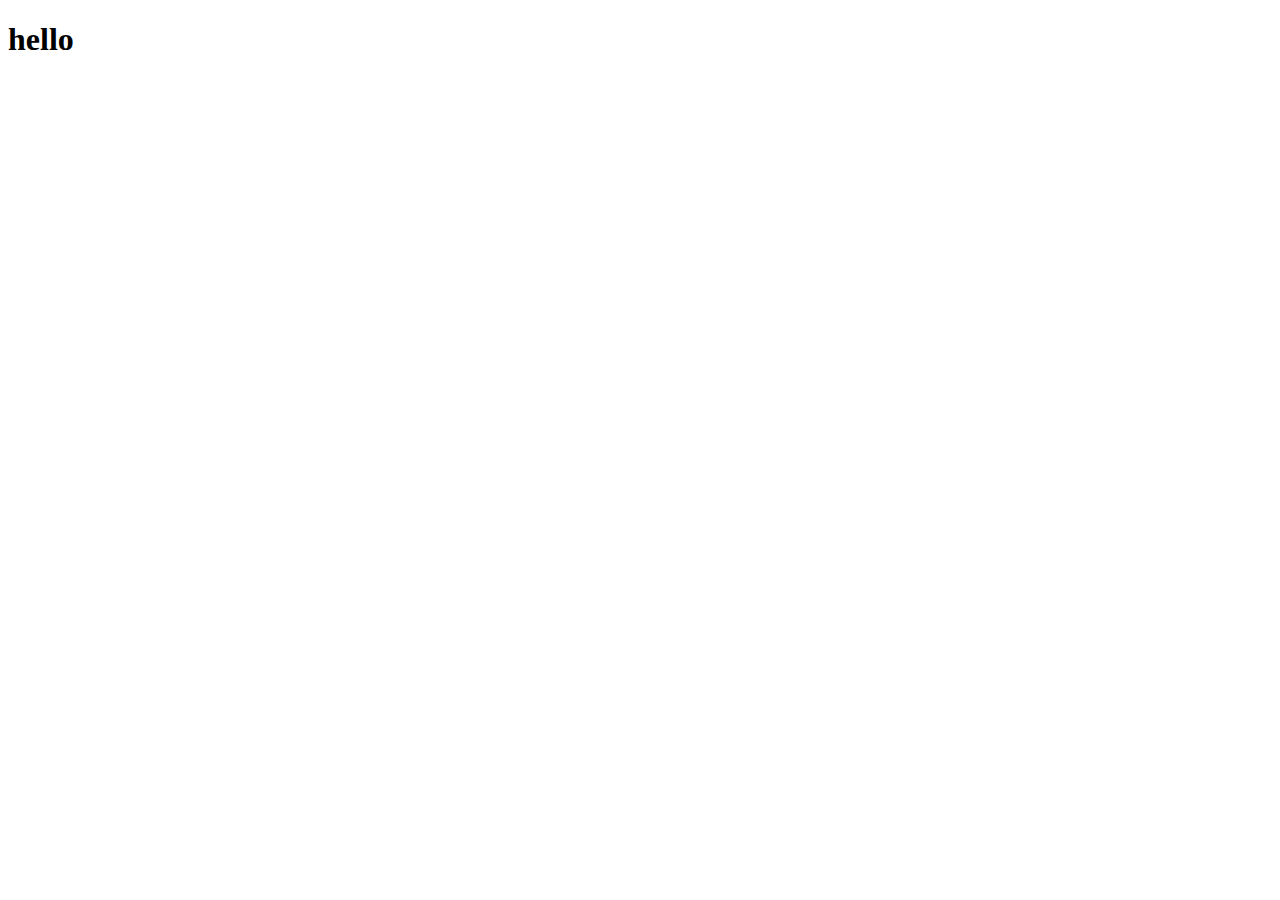
==== site/index.html @ 33e836a3 "My First page." ====
<!DOCTYPE html>
<html lang="en">
<head>
    <meta charset="UTF-8">
    <meta name="viewport" content="width=device-width, initial-scale=1.0">
    <title>hello</title>
</head>
<body>
    <h1>hello</h1>
</body>
</html>
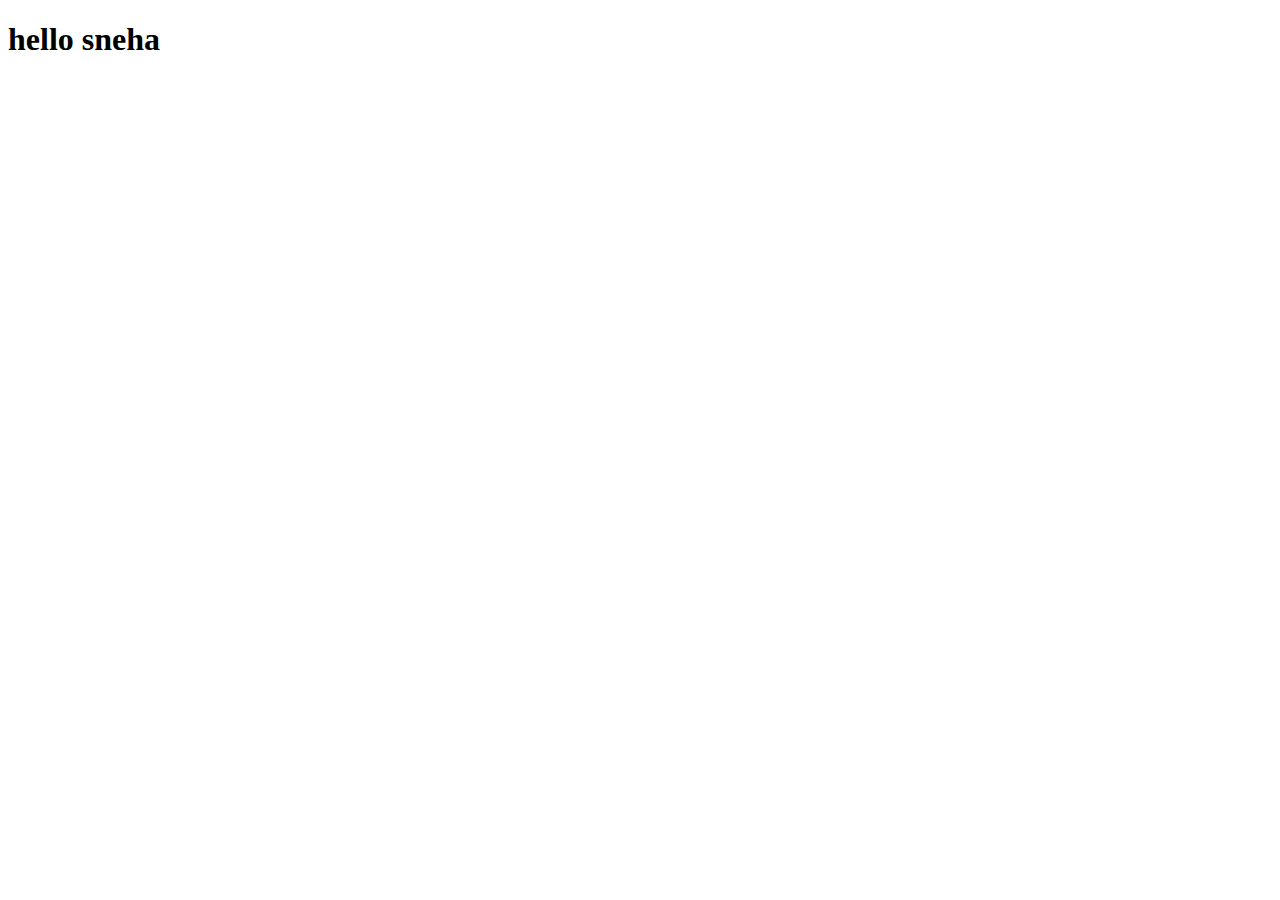
==== commit a0bc391a: "My index commit" ====
--- a/site/index.html
+++ b/site/index.html
@@ -6,6 +6,6 @@
     <title>hello</title>
 </head>
 <body>
-    <h1>hello</h1>
+    <h1>hello sneha</h1>
 </body>
 </html>